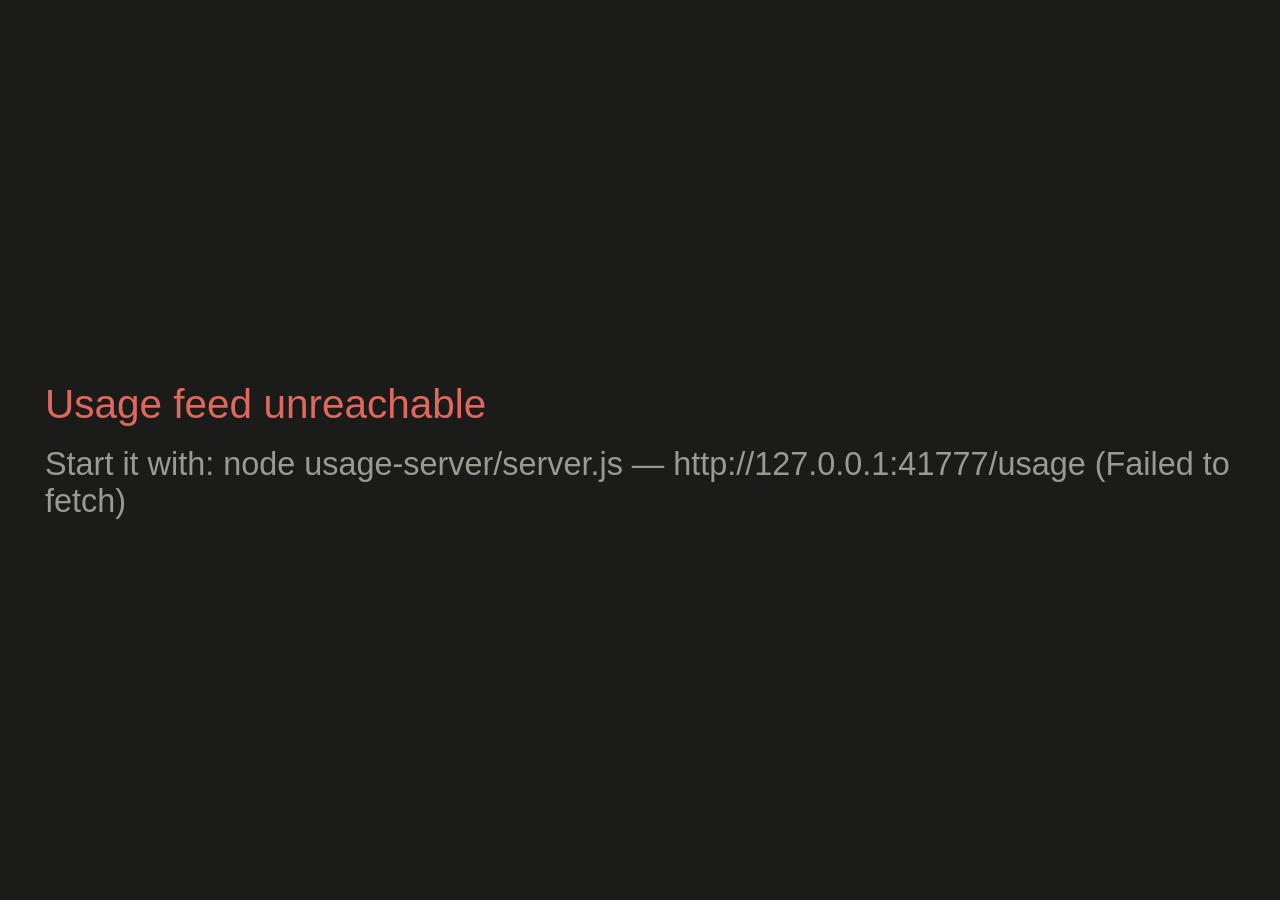
==== ClaudeUsage/index.html @ 01a1dc10 "Claude Code Usage: bar for the week, and a red band at 95% The week had no bar at all, and the sessi" ====
<!DOCTYPE html>
<html lang="en">
<head>
  <meta charset="UTF-8" />
  <meta name="viewport" content="width=device-width, initial-scale=1.0" />
  <title>tr('Claude Code Usage')</title>
  <link rel="icon" type="image/svg+xml" href="resources/icon.svg" />

  <meta name="x-icue-property" content="feedUrl" data-label="tr('Feed URL')" data-type="textfield" data-default="'http://127.0.0.1:41777/usage'" />
  <meta name="x-icue-property" content="colorTheme" data-label="tr('Theme')" data-type="tab-buttons" data-default="'dark'" data-values="[{'key':'dark','value':tr('Dark')},{'key':'light','value':tr('Light')}]" />
  <meta name="x-icue-property" content="refreshSeconds" data-label="tr('Refresh Interval')" data-type="slider" data-default="20" data-min="5" data-max="120" data-step="5" data-unit-label="tr('sec')" />

  <script type="application/json" id="x-icue-groups">
  [
    {
      "title": "tr('Claude Code Usage')",
      "properties": ["feedUrl", "colorTheme", "refreshSeconds"],
      "info": "tr('Requires the local usage feed to be running. It reads your plan utilisation from Anthropic and falls back to locally measured token counts if that is unavailable.')"
    }
  ]
  </script>

  <link rel="stylesheet" type="text/css" href="styles/ClaudeUsage.css" />
</head>
<body>
  <div class="widget-root">
    <div class="content">
      <header class="head">
        <span class="title" id="title">Claude Code usage</span>
        <span class="plan" id="plan"></span>
        <span class="updated" id="updated"></span>
        <span class="dots" aria-hidden="true"><i class="dot" data-view="usage"></i><i class="dot" data-view="detail"></i></span>
        <span class="live" id="live">LIVE</span>
        <span class="version" id="version"></span>
      </header>

      <div class="view view-usage">
      <div class="body">
        <section class="meters">
          <div class="meter" id="m-session">
            <div class="meter-top">
              <span class="name">Current session</span>
              <span class="value" id="session-value">--</span>
            </div>
            <div class="track"><div class="fill" id="session-fill"></div></div>
            <div class="sub" id="session-sub"></div>
            <div class="note" id="session-note"></div>
          </div>

          <div class="meter" id="m-weekly">
            <div class="meter-top">
              <span class="name">This week</span>
              <span class="value" id="weekly-value">--</span>
            </div>
            <div class="track" id="weekly-track"><div class="fill" id="weekly-fill"></div></div>
            <div class="sub" id="weekly-sub"></div>
            <div class="note" id="weekly-note"></div>
          </div>
        </section>

        <section class="lists">
          <div class="list" id="list-workflows">
            <h2>Workflows</h2>
            <ul id="workflows"></ul>
          </div>
          <div class="list" id="list-subtasks">
            <h2>Subtasks</h2>
            <ul id="subtasks"></ul>
          </div>
        </section>
      </div>
      </div>

      <div class="view view-detail">
        <section class="lists lists-detail">
          <div class="list">
            <h2>Sessions</h2>
            <ul id="d-sessions"></ul>
          </div>
          <div class="list">
            <h2>Workflows</h2>
            <ul id="d-workflows"></ul>
          </div>
          <div class="list">
            <h2>Subtasks</h2>
            <ul id="d-subtasks"></ul>
          </div>
        </section>
      </div>
    </div>

    <div class="loading-state">
      <div class="msg">Connecting to the usage feed…</div>
    </div>

    <div class="error-state">
      <div class="msg">Usage feed unreachable</div>
      <div class="hint" id="error-hint"></div>
    </div>
  </div>

  <script type="text/javascript" src="scripts/widget.js"></script>
  <script>
    // Bare assignment is intentional: var/let/const would keep the binding local
    // if iCUE evaluates this script in a sandboxed function context, and the
    // runtime bridge would never see the handlers.
    icueEvents = {
      onDataUpdated: function () { if (window.ClaudeUsage) window.ClaudeUsage.onDataUpdated(); },
      onICUEInitialized: function () { if (window.ClaudeUsage) window.ClaudeUsage.onICUEInitialized(); }
    };
  </script>
</body>
</html>
---- ClaudeUsage/styles/ClaudeUsage.css ----
/* Claude Code usage — Xeneon Edge.
   All sizing derives from one baseline (--layout-unit); components consume
   semantic tokens only. Theme is a set of colour tokens swapped by JS. */

:root {
  /* Baselines */
  --layout-unit: 1vmin;
  --device-vertical-s-unit: 4.16px;                 /* 416 / 100 */
  --preview-vertical-s-unit: calc(100vw * 416 / 69600);
  --short-wide-unit: 4.3px;                         /* 344 / 80  */

  /* Spacing and shape */
  --space-gap: calc(var(--layout-unit) * 2.6);
  --space-pad: calc(var(--layout-unit) * 5);
  --radius: calc(var(--layout-unit) * 2);
  --bar-h: calc(var(--layout-unit) * 2.4);

  /* Type. Every step is +0.5 layout units over the original scale, which is
     about +2px at the 840x344 slot and proportionally more on larger ones. */
  --font-title: calc(var(--layout-unit) * 4.9);
  --font-name: calc(var(--layout-unit) * 4.5);
  --font-value: calc(var(--layout-unit) * 4.9);
  --font-sub: calc(var(--layout-unit) * 3.6);
  /* The reset caption is the one line people actually read off the bar, so it
     sits above --font-sub while staying below the meter name. */
  --font-caption: calc(var(--layout-unit) * 4.2);
  --font-section: calc(var(--layout-unit) * 3.9);
  --font-row: calc(var(--layout-unit) * 3.7);
  --font-badge: calc(var(--layout-unit) * 3.1);
  --font-meta: calc(var(--layout-unit) * 3.3);

  /* Dark theme (default) */
  --bg: #1b1b19;
  --text: #f2f0ea;
  --muted: #9b9a92;
  --track: #35352f;
  --fill: #5b8def;
  --line: #302f2c;
  --ok: #57c785;
  --warn: #e0a458;
  --bad: #e0685f;
}

:root[data-theme="light"] {
  --bg: #ffffff;
  --text: #191917;
  --muted: #6e6d66;
  --track: #c9dcf7;
  --fill: #1a56db;
  --line: #e6e4de;
  --ok: #16a34a;
  --warn: #b45309;
  --bad: #b91c1c;
}

html { overflow: hidden; }

body {
  margin: 0;
  width: 100vw;
  height: 100vh;
  background: transparent;
  font-family: OpenSans, "Segoe UI", Arial, sans-serif;
  -webkit-font-smoothing: antialiased;
}

.widget-root {
  width: 100%;
  height: 100%;
  box-sizing: border-box;
  padding: var(--space-pad);
  background: var(--bg);
  color: var(--text);
  overflow: hidden;
  display: flex;
  flex-direction: column;
  gap: var(--space-gap);
}

/* The state wrapper must itself be the full-height column, otherwise .body has
   no height to distribute and every flex-basis:0 child collapses to nothing. */
.content {
  flex: 1 1 auto;
  min-height: 0;
  display: flex;
  flex-direction: column;
  gap: var(--space-gap);
}

/* ------------------------------------------------------------------ header */

.head {
  display: flex;
  align-items: baseline;
  gap: calc(var(--layout-unit) * 2);
  flex: 0 0 auto;
}

.head .title {
  font-size: var(--font-title);
  font-weight: 600;
  letter-spacing: -0.01em;
}

.head .plan {
  font-size: var(--font-sub);
  color: var(--muted);
}

/* When the feed was last rebuilt. It turns amber once the data stops being
   refreshed, so a dead feed is visible rather than looking like live numbers
   that simply are not moving. */
.head .updated {
  margin-left: auto;
  font-size: var(--font-badge);
  color: var(--muted);
  font-variant-numeric: tabular-nums;
  white-space: nowrap;
}

.head .updated.is-stale { color: var(--warn); }

.head .live {
  font-size: var(--font-badge);
  font-weight: 600;
  letter-spacing: 0.08em;
  color: var(--ok);
  border: 1px solid var(--ok);
  border-radius: calc(var(--layout-unit) * 1);
  padding: calc(var(--layout-unit) * 0.6) calc(var(--layout-unit) * 1.4);
}

.head .live.is-local {
  color: var(--muted);
  border-color: var(--line);
}

.head .version {
  font-size: var(--font-badge);
  color: var(--muted);
  font-variant-numeric: tabular-nums;
}

/* Two views on one page: usage, and the activity lists. Tapping the widget
   swaps them, so the dots have to say which one you are on. */
.dots {
  display: flex;
  align-items: center;
  gap: calc(var(--layout-unit) * 1);
}

.dots .dot {
  width: calc(var(--layout-unit) * 1.5);
  height: calc(var(--layout-unit) * 1.5);
  border-radius: 999px;
  background: var(--track);
  transition: background 0.2s ease;
}

.dots .dot.is-active { background: var(--fill); }

.view { display: none; flex: 1 1 auto; min-height: 0; flex-direction: column; }
.view.is-active { display: flex; }

/* Three lists side by side. Even 840px has room for them; the meta column is
   what gets dropped there, not a whole list. */
.lists-detail {
  flex: 1 1 auto;
  flex-direction: row;
}

@media (max-width: 900px) {
  .lists-detail .meta { display: none; }
}

/* -------------------------------------------------------------------- body */

.body {
  flex: 1 1 auto;
  min-height: 0;
  display: flex;
  flex-direction: row;
  gap: calc(var(--layout-unit) * 6);
}

.meters {
  flex: 1 1 auto;
  min-width: 0;
  display: flex;
  flex-direction: column;
  gap: var(--space-gap);
  justify-content: flex-start;
}

.section-label {
  font-size: var(--font-section);
  font-weight: 600;
  color: var(--muted);
  margin-top: calc(var(--layout-unit) * 1.5);
}

/* Two-line meter: name + value on top, bar below, reset caption under it.
   Holds its shape from 320px to 2536px without a layout swap. */
.meter { display: flex; flex-direction: column; gap: calc(var(--layout-unit) * 1.2); }

.meter-top {
  display: flex;
  align-items: baseline;
  justify-content: space-between;
  gap: var(--space-gap);
}

.meter .name {
  font-size: var(--font-name);
  font-weight: 500;
  white-space: nowrap;
  overflow: hidden;
  text-overflow: ellipsis;
}

.meter .value {
  font-size: var(--font-value);
  font-weight: 600;
  font-variant-numeric: tabular-nums;
  white-space: nowrap;
}

/* Secondary measured detail under the reset caption. */
.meter .note {
  font-size: var(--font-sub);
  color: var(--muted);
  white-space: nowrap;
  overflow: hidden;
  text-overflow: ellipsis;
}

.meter .sub {
  font-size: var(--font-caption);
  color: var(--muted);
  white-space: nowrap;
  overflow: hidden;
  text-overflow: ellipsis;
}

.track {
  height: var(--bar-h);
  border-radius: 999px;
  background: var(--track);
  overflow: hidden;
}

.fill {
  height: 100%;
  width: 0;
  border-radius: 999px;
  background: var(--fill);
  transition: width 0.4s ease;
}

/* Amber from 80%, red from 95%. is-critical is declared last so it wins when
   both classes are set. */
.meter.is-high .fill { background: var(--warn); }
.meter.is-critical .fill,
.meter.is-blocked .fill { background: var(--bad); }

/* ------------------------------------------------------------------- lists */

/* min-height:0 matters as much as min-width: a flex item defaults to
   min-height:auto, which refuses to shrink below its content, so the lists
   would overflow their box and be clipped by the panel instead of trimmed. */
.lists {
  flex: 2 1 0;
  min-width: 0;
  min-height: 0;
  display: flex;
  flex-direction: row;
  gap: calc(var(--layout-unit) * 6);
}

.list {
  flex: 1 1 0;
  min-width: 0;
  display: flex;
  flex-direction: column;
  gap: calc(var(--layout-unit) * 1.4);
  overflow: hidden;
  position: relative;
}

/* Only drawn when the list actually overflows, so a short list keeps its last
   row at full strength. */
.list.can-scroll::after {
  content: '';
  position: absolute;
  left: 0;
  right: 0;
  bottom: 0;
  height: calc(var(--layout-unit) * 6);
  background: linear-gradient(to bottom, transparent, var(--bg));
  pointer-events: none;
}

.list h2 {
  margin: 0;
  font-size: var(--font-section);
  font-weight: 600;
  color: var(--muted);
  text-transform: uppercase;
  letter-spacing: 0.06em;
}

/* flex+min-height:0 bounds the list to its box. Without it the ul sizes to its
   content and only the parent clips, so scrollHeight == clientHeight and the
   row trimmer sees nothing to trim - leaving a row sliced by the panel edge. */
.list ul {
  margin: 0;
  padding: 0;
  list-style: none;
  display: flex;
  flex-direction: column;
  gap: calc(var(--layout-unit) * 1.2);
  flex: 1 1 auto;
  min-height: 0;
  /* Touch-scrollable. The scrollbar is hidden because a widget has no room for
     one; the fade above is the affordance instead. */
  overflow-y: auto;
  overflow-x: hidden;
  overscroll-behavior: contain;
  scrollbar-width: none;
  -webkit-overflow-scrolling: touch;
}

.list ul::-webkit-scrollbar { width: 0; height: 0; }

.list li {
  display: flex;
  align-items: baseline;
  gap: calc(var(--layout-unit) * 1.6);
  font-size: var(--font-row);
  border-bottom: 1px solid var(--line);
  padding-bottom: calc(var(--layout-unit) * 1.2);
}

.list li .dot {
  flex: 0 0 auto;
  width: calc(var(--layout-unit) * 1.4);
  height: calc(var(--layout-unit) * 1.4);
  border-radius: 999px;
  background: var(--muted);
  align-self: center;
}

.state-done .dot, .state-completed .dot { background: var(--ok); }
.state-running .dot, .state-in_progress .dot { background: var(--fill); }
.state-blocked .dot, .state-failed .dot, .state-error .dot { background: var(--bad); }
.state-queued .dot { background: var(--muted); }

.list li .label {
  flex: 1 1 auto;
  min-width: 0;
  white-space: nowrap;
  overflow: hidden;
  text-overflow: ellipsis;
}

.list li .meta {
  flex: 0 0 auto;
  color: var(--muted);
  font-size: var(--font-meta);
  font-variant-numeric: tabular-nums;
}

.list .empty { color: var(--muted); font-size: var(--font-row); }

/* ------------------------------------------------------------------ states */

.loading-state,
.error-state {
  flex: 1 1 auto;
  display: flex;
  flex-direction: column;
  align-items: flex-start;
  justify-content: center;
  gap: calc(var(--layout-unit) * 2);
}

.loading-state .msg, .error-state .msg { font-size: var(--font-name); }
.error-state .hint { font-size: var(--font-sub); color: var(--muted); }
.error-state .msg { color: var(--bad); }

/* ------------------------------------------------------------------
   Baseline overrides — swap the active unit, never individual fonts.
   ------------------------------------------------------------------ */

@media (min-width: 680px) and (max-width: 712px) and (min-height: 416px) {
  :root { --layout-unit: var(--device-vertical-s-unit); }
}

@media (min-width: 180px) and (max-width: 360px) and (max-aspect-ratio: 0.9) {
  :root { --layout-unit: var(--preview-vertical-s-unit); }
}

@media (min-aspect-ratio: 2.2) and (max-height: 400px) {
  :root { --layout-unit: var(--short-wide-unit); }
}

/* ------------------------------------------------------------------
   Composition — what is shown, not how large it is.
   ------------------------------------------------------------------ */

/* Portrait: meters on top, the two lists stacked underneath. The meters keep
   their natural height so the surplus goes to the lists, not to dead space. */
@media (max-aspect-ratio: 0.95) {
  .body { flex-direction: column; gap: calc(var(--layout-unit) * 3); }
  .meters { flex: 0 0 auto; }
  .lists { flex-direction: column; flex: 1 1 auto; }
}

/* Short slots — S-H 840x344 and S-V 696x416. Nothing but the meters fits, so
   the session percentage grows into the hero role. Keyed on height, not width:
   a width rule here collides with the M-H rule below. */
/* Scoped to the usage view on purpose: the detail view is nothing but lists,
   so hiding them there would leave a blank screen. */
@media (max-height: 460px) {
  .view-usage .lists { display: none; }
  .meters { justify-content: space-evenly; }
  :root { --font-value: calc(var(--layout-unit) * 6.5); }
}

/* M-H 840x696 — too narrow for meters and lists side by side, tall enough for
   one list stacked underneath. Landscape-only: 696x840 is portrait and has the
   height for both lists, so it must not match here. */
@media (max-width: 900px) and (min-height: 600px) and (min-aspect-ratio: 0.95) {
  .body { flex-direction: column; }
  .meters { flex: 0 0 auto; }
  .lists { flex-direction: column; }
  #list-subtasks { display: none; }
}

/* Very short slots: drop the reset captions and the weekly bucket row. */
@media (max-height: 360px) {
  .section-label { display: none; }
  .meter.bucket { display: none; }
}

/* Tall portrait: plenty of room, give the lists the surplus. */
@media (max-aspect-ratio: 0.6) {
  .meters { flex: 0 0 auto; }
  .lists { flex: 1 1 auto; }
}

@media (prefers-reduced-motion: reduce) {
  *, *::before, *::after {
    animation-duration: 0.01ms !important;
    transition-duration: 0.01ms !important;
  }
}
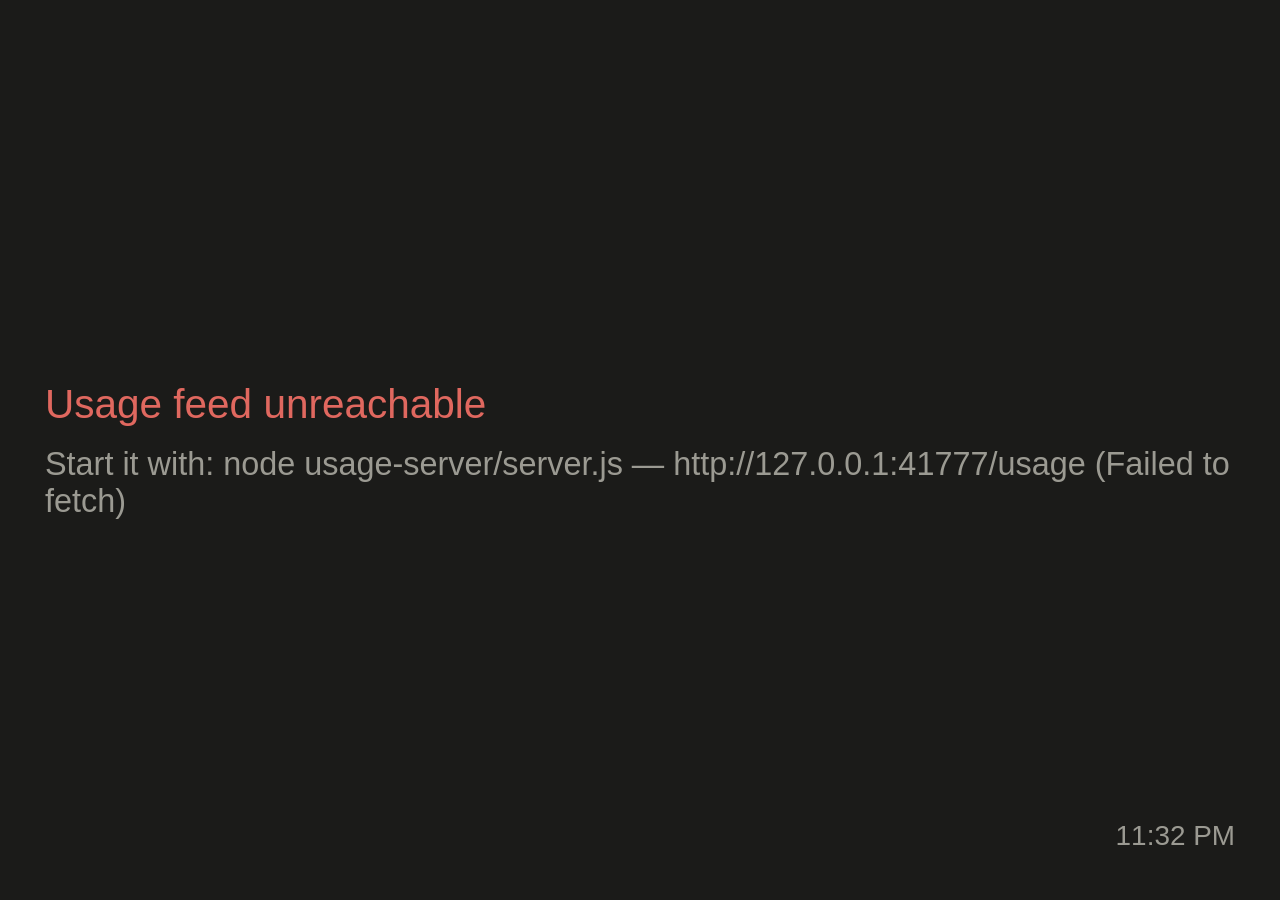
==== commit b4977b2c: "The time, in the bottom-right corner, in whichever of 12 and 24 hours you read Both widgets grow a c" ====
--- a/ClaudeUsage/index.html
+++ b/ClaudeUsage/index.html
@@ -7,14 +7,15 @@
   <link rel="icon" type="image/svg+xml" href="resources/icon.svg" />
 
   <meta name="x-icue-property" content="feedUrl" data-label="tr('Feed URL')" data-type="textfield" data-default="'http://127.0.0.1:41777/usage'" />
-  <meta name="x-icue-property" content="colorTheme" data-label="tr('Theme')" data-type="tab-buttons" data-default="'dark'" data-values="[{'key':'dark','value':tr('Dark')},{'key':'light','value':tr('Light')}]" />
-  <meta name="x-icue-property" content="refreshSeconds" data-label="tr('Refresh Interval')" data-type="slider" data-default="20" data-min="5" data-max="120" data-step="5" data-unit-label="tr('sec')" />
+  <meta name="x-icue-property" content="colorTheme" data-label="tr('Theme')" data-type="combobox" data-default="'dark'" data-values="[{'key':'dark','value':tr('Dark')},{'key':'light','value':tr('Light')}]" />
+  <meta name="x-icue-property" content="timeFormat" data-label="tr('Clock')" data-type="combobox" data-default="'auto'" data-values="[{'key':'auto','value':tr('Auto')},{'key':'12','value':tr('12-hour')},{'key':'24','value':tr('24-hour')}]" />
+  <meta name="x-icue-property" content="refreshSeconds" data-label="tr('Refresh Interval')" data-type="slider" data-default="10" data-min="5" data-max="120" data-step="5" data-unit-label="tr('sec')" />
 
   <script type="application/json" id="x-icue-groups">
   [
     {
       "title": "tr('Claude Code Usage')",
-      "properties": ["feedUrl", "colorTheme", "refreshSeconds"],
+      "properties": ["feedUrl", "colorTheme", "timeFormat", "refreshSeconds"],
       "info": "tr('Requires the local usage feed to be running. It reads your plan utilisation from Anthropic and falls back to locally measured token counts if that is unavailable.')"
     }
   ]
@@ -29,7 +30,7 @@
         <span class="title" id="title">Claude Code usage</span>
         <span class="plan" id="plan"></span>
         <span class="updated" id="updated"></span>
-        <span class="dots" aria-hidden="true"><i class="dot" data-view="usage"></i><i class="dot" data-view="detail"></i></span>
+        <span class="dots" aria-hidden="true"><i class="dot" data-view="usage"></i><i class="dot" data-view="detail"></i><i class="dot" data-view="tokens"></i><i class="dot" data-view="stats"></i><i class="dot" data-view="models"></i></span>
         <span class="live" id="live">LIVE</span>
         <span class="version" id="version"></span>
       </header>
@@ -69,6 +70,39 @@
           </div>
         </section>
       </div>
+
+      <!-- WHY this reading is not Anthropic's own. The badge above says WHICH
+           mode is on screen; until now the reason lived only in the badge's
+           title attribute, and the Xeneon Edge has no cursor, so on the device
+           it could never be read at all. It is real text in the page instead.
+           Empty and display:none whenever the reading is fully live, so the
+           normal layout is byte-for-byte what it was.
+           Its own wrapper on purpose: the pager looks for an <h2> in the
+           scroller's PARENT to hang page dots on, and .view-usage already
+           contains the Workflows/Subtasks headings - parented straight to the
+           view, this strip's dots would land on the Workflows heading. -->
+      <div class="why-wrap" id="why-wrap">
+        <div class="why" id="why"></div>
+      </div>
+      </div>
+
+      <div class="view view-tokens">
+        <section class="cols">
+          <div class="col">
+            <h2 id="tok-session-head">Current 5-hour block</h2>
+            <div class="col-sub" id="tok-session-sub"></div>
+            <table class="tok"><tbody id="tok-session"></tbody></table>
+            <div class="col-note" id="tok-session-note"></div>
+            <table class="mdl"><tbody id="mdl-session"></tbody></table>
+          </div>
+          <div class="col">
+            <h2>This week</h2>
+            <div class="col-sub" id="tok-weekly-sub"></div>
+            <table class="tok"><tbody id="tok-weekly"></tbody></table>
+            <div class="col-note" id="tok-weekly-note"></div>
+            <table class="mdl"><tbody id="mdl-weekly"></tbody></table>
+          </div>
+        </section>
       </div>
 
       <div class="view view-detail">
@@ -87,6 +121,38 @@
           </div>
         </section>
       </div>
+
+      <!-- All-time figures, from the stats block the feed reads out of
+           ~/.claude/stats-cache.json - the same rollup /stats prints. The
+           note replaces the whole view when that block is unavailable, so an
+           empty grid can never be mistaken for a quiet few months. -->
+      <div class="view view-stats">
+        <section class="stats">
+          <div class="heat-wrap">
+            <h2 id="heat-head">Activity</h2>
+            <div class="heat" id="heat"></div>
+            <div class="heat-key">
+              <span>less</span>
+              <i class="sw l0"></i><i class="sw l1"></i><i class="sw l2"></i><i class="sw l3"></i><i class="sw l4"></i>
+              <span>more</span>
+            </div>
+          </div>
+          <div class="figs" id="figs"></div>
+        </section>
+        <div class="stats-note" id="stats-note"></div>
+      </div>
+
+      <!-- Per-model tokens over time, from stats.dailyModelTokens. A separate
+           view rather than an addition to All time: that view measures at
+           +7.2px of headroom at 840x344, so there is no room in it. -->
+      <div class="view view-models">
+        <section class="models">
+          <h2 id="models-head">Tokens by model</h2>
+          <div class="chart" id="model-chart"></div>
+          <div class="legend" id="model-legend"></div>
+        </section>
+        <div class="models-note" id="models-note"></div>
+      </div>
     </div>
 
     <div class="loading-state">
@@ -97,6 +163,15 @@
       <div class="msg">Usage feed unreachable</div>
       <div class="hint" id="error-hint"></div>
     </div>
+
+    <!-- Wall clock, bottom right. A sibling of the state wrappers rather than
+         a row inside one: every view is measured to the pixel at 840x344 (see
+         the .why comment in the stylesheet), and a new flex row would take
+         height from all five of them. It floats over the corner instead, and
+         is deliberately outside .content so it survives the loading and error
+         states too - a widget that cannot reach the feed still shows the
+         time. -->
+    <div class="clock" id="clock"></div>
   </div>
 
   <script type="text/javascript" src="scripts/widget.js"></script>
--- a/ClaudeUsage/styles/ClaudeUsage.css
+++ b/ClaudeUsage/styles/ClaudeUsage.css
@@ -28,6 +28,9 @@
   --font-row: calc(var(--layout-unit) * 3.7);
   --font-badge: calc(var(--layout-unit) * 3.1);
   --font-meta: calc(var(--layout-unit) * 3.3);
+  /* One line of the corner clock, which is also the strip .widget-root keeps
+     free for it at the foot of every view. */
+  --clock-h: calc(var(--font-badge) * 1.35);
 
   /* Dark theme (default) */
   --bg: #1b1b19;
@@ -39,6 +42,23 @@
   --ok: #57c785;
   --warn: #e0a458;
   --bad: #e0685f;
+
+  /* Heatmap ramp. Five explicit steps rather than opacity over --fill: the
+     lowest filled level has to stay clear of the empty cell, and an alpha
+     ramp puts them within a couple of percent of each other. */
+  --heat-0: #2c2c27;
+  --heat-1: #26456f;
+  --heat-2: #355a9c;
+  --heat-3: #4876cc;
+  --heat-4: #6a99f5;
+
+  /* Categorical, not a ramp: these name different models, so they must be
+     told apart rather than ordered. Assigned by total tokens descending. */
+  --m0: #6a99f5;
+  --m1: #57c785;
+  --m2: #e0a458;
+  --m3: #b98ae0;
+  --m4: #e0685f;
 }
 
 :root[data-theme="light"] {
@@ -51,6 +71,18 @@
   --ok: #16a34a;
   --warn: #b45309;
   --bad: #b91c1c;
+
+  --heat-0: #eceae4;
+  --heat-1: #bcd2f4;
+  --heat-2: #85aae9;
+  --heat-3: #4a7ede;
+  --heat-4: #1a56db;
+
+  --m0: #1a56db;
+  --m1: #16a34a;
+  --m2: #b45309;
+  --m3: #7c3aed;
+  --m4: #b91c1c;
 }
 
 html { overflow: hidden; }
@@ -75,6 +107,52 @@
   display: flex;
   flex-direction: column;
   gap: var(--space-gap);
+  /* The clock in the corner anchors to this box. */
+  position: relative;
+}
+
+/* ------------------------------------------------------------------- clock */
+
+/* The clock is drawn OVER the views, so a region that fills its slot to the
+   bottom-right has to END above it rather than be covered - which is what the
+   tokens view did, drawing the time on top of the OUTPUT figure in its last
+   row. That view is the one that does: its columns page their own content, so
+   the strip costs a fraction of a page rather than a row nobody can read.
+
+   MARGIN, not padding: padding inside a scroller only adds scrollable space
+   below the content, leaving the visible box - and so the last row on every
+   page but the last - exactly where the clock is. The box itself has to be
+   shorter.
+
+   Reserved on the container rather than on the last column alone, so the two
+   columns stay the same height as each other, and not as bottom padding on
+   .widget-root, which was the blunter fix: the usage view is sized against
+   22.3px of slack (see .why), and a clock line out of every view spends most
+   of it and pushes the weekly meter out of its own box.
+
+   The activity lists are deliberately NOT reserved. Their rows ellipsis at the
+   column edge rather than carrying a figure there, so the worst the clock can
+   cover is the tail of one truncated label in the right-hand list - and taking
+   a clock line out of .lists puts all three lists into overflow, which costs
+   them a page-dot cluster in every heading and a wrapped heading with it. A
+   truncated label is the cheaper of the two. */
+.cols { margin-bottom: var(--clock-h); }
+
+/* Bottom right. Absolute rather than a row in the flex column so that it sits
+   in the corner rather than after whichever view is on screen; the strip it
+   needs is reserved by the rule above. Sized like the version badge and muted
+   to match: this is chrome beside the figures, not another figure. */
+.clock {
+  position: absolute;
+  right: var(--space-pad);
+  bottom: var(--space-pad);
+  height: var(--clock-h);
+  line-height: var(--clock-h);
+  font-size: var(--font-badge);
+  color: var(--muted);
+  font-variant-numeric: tabular-nums;
+  white-space: nowrap;
+  pointer-events: none;
 }
 
 /* The state wrapper must itself be the full-height column, otherwise .body has
@@ -130,9 +208,21 @@
   padding: calc(var(--layout-unit) * 0.6) calc(var(--layout-unit) * 1.4);
 }
 
+.head .live.is-stale {
+  color: var(--warn);
+  border-color: var(--warn);
+}
+
 .head .live.is-local {
   color: var(--muted);
   border-color: var(--line);
+}
+
+/* Anthropic answered, but only for one of the two windows. Amber rather than
+   green because part of what is on screen is a different metric. */
+.head .live.is-partial {
+  color: var(--warn);
+  border-color: var(--warn);
 }
 
 .head .version {
@@ -159,7 +249,106 @@
 
 .dots .dot.is-active { background: var(--fill); }
 
+/* The project that a session belongs to, ahead of its label. Muted so the
+   label still reads as the row's subject. */
+.list li .label .proj { color: var(--muted); }
+
 .view { display: none; flex: 1 1 auto; min-height: 0; flex-direction: column; }
+
+/* Token breakdown: the two windows side by side, each a class table and a
+   per-model table. Scrolls rather than trims, like the activity lists - a row
+   hidden here would be unreachable. */
+.cols {
+  display: flex;
+  gap: calc(var(--layout-unit) * 4);
+  flex: 1 1 auto;
+  min-height: 0;
+}
+
+.cols .col {
+  flex: 1 1 0;
+  min-width: 0;
+  min-height: 0;
+  overflow-y: auto;
+  overflow-x: hidden;
+}
+
+/* Sticky because this heading lives INSIDE its own scroller, unlike .list h2
+   which sits outside one. Without it the column's page indicator would scroll
+   out of sight on the very page it is there to explain. */
+.cols .col h2 {
+  font-size: var(--font-name);
+  font-weight: 600;
+  text-transform: uppercase;
+  letter-spacing: 0.06em;
+  color: var(--muted);
+  margin: 0 0 calc(var(--layout-unit) * 0.5);
+  position: sticky;
+  top: 0;
+  z-index: 1;
+  background: var(--bg);
+}
+
+.cols .col-sub,
+.cols .col-note {
+  font-size: var(--font-meta);
+  color: var(--muted);
+  margin-bottom: calc(var(--layout-unit) * 1);
+}
+
+/* Fixed layout with declared widths: with auto layout the header row and the
+   data rows sized independently and the columns did not line up. */
+.cols table {
+  width: 100%;
+  table-layout: fixed;
+  border-collapse: collapse;
+  font-size: var(--font-meta);
+}
+
+.cols .tok th { width: 44%; }
+.cols .tok td.n { width: 38%; }
+.cols .tok td.pct { width: 18%; }
+
+.cols .mdl th { width: 44%; }
+.cols .mdl td.n { width: 28%; }
+
+.cols table th,
+.cols table td {
+  padding: calc(var(--layout-unit) * 0.5) 0;
+  text-align: left;
+  font-weight: 400;
+  color: var(--muted);
+  white-space: nowrap;
+  overflow: hidden;
+  text-overflow: ellipsis;
+}
+
+.cols table td.n {
+  text-align: right;
+  font-variant-numeric: tabular-nums;
+  color: var(--text);
+}
+
+.cols table td.pct {
+  text-align: right;
+  color: var(--muted);
+}
+
+.cols .tok tr.sum th,
+.cols .tok tr.sum td {
+  border-top: 1px solid var(--line);
+  color: var(--text);
+  font-weight: 600;
+}
+
+.cols .mdl { margin-top: calc(var(--layout-unit) * 1); }
+.cols .mdl tr.mdl-head th,
+.cols .mdl tr.mdl-head td {
+  border-bottom: 1px solid var(--line);
+  font-size: calc(var(--font-meta) * 0.92);
+  text-transform: uppercase;
+  letter-spacing: 0.05em;
+}
 .view.is-active { display: flex; }
 
 /* Three lists side by side. Even 840px has room for them; the meta column is
@@ -218,6 +407,14 @@
   text-overflow: ellipsis;
 }
 
+/* This meter fell back to measured tokens while the other one is showing
+   Anthropic's figure. Without a mark the two read as the same kind of number. */
+.meter .name.is-measured::after {
+  content: " · measured";
+  color: var(--warn);
+  font-weight: 400;
+}
+
 .meter .value {
   font-size: var(--font-value);
   font-weight: 600;
@@ -240,6 +437,53 @@
   white-space: nowrap;
   overflow: hidden;
   text-overflow: ellipsis;
+}
+
+/* ------------------------------------------------- why a reading is not live */
+
+/* The badge says LIVE / LIVE· / LIVE¹ / LOCAL, so the STATE was always on
+   screen; the REASON was in a title attribute, which on a device with no
+   cursor is the same as not saying it. This strip says it in the page.
+
+   Sized in whole lines, never in leftover space: at 840x344 the usage view has
+   22.3px of slack between the two meters (MEASURED - .body is 260.3px and the
+   meters need 237.9px with both bars showing), so one line is what there is,
+   and a second would push the meters out of the widget. Larger slots get
+   three. Anything longer than that is paged one line at a time by the same
+   mechanism that pages the activity lists - the device forwards no drags, so
+   scrolling is not an option and truncation would lose the actual cause. */
+.why-wrap {
+  flex: 0 0 auto;
+  display: none;
+  position: relative;
+  margin-top: calc(var(--layout-unit) * 0.6);
+}
+
+.view-usage.has-why .why-wrap { display: block; }
+
+.why {
+  height: calc(var(--font-badge) * 1.25 * var(--why-lines, 3));
+  line-height: 1.25;
+  font-size: var(--font-badge);
+  color: var(--warn);
+  overflow-y: auto;
+  overflow-x: hidden;
+}
+
+/* "There is more of this below", the same promise .list.can-scroll makes -
+   but a bottom fade over a one-line box would wash out the line it is meant to
+   be helping, so it is a marker at the end of the line instead. */
+.why-wrap.can-scroll::after {
+  content: '…';
+  position: absolute;
+  right: 0;
+  bottom: 0;
+  padding-left: calc(var(--layout-unit) * 1.2);
+  background: var(--bg);
+  color: var(--warn);
+  font-size: var(--font-badge);
+  line-height: 1.25;
+  pointer-events: none;
 }
 
 .track {
@@ -287,8 +531,10 @@
   position: relative;
 }
 
-/* Only drawn when the list actually overflows, so a short list keeps its last
-   row at full strength. */
+/* Drawn only while there is content BELOW THE CURRENT PAGE, so a short list -
+   and the last page of a long one - keeps its final row at full strength. It
+   used to mean "this box overflows somewhere", which on a device that forwards
+   no drags was a promise of content nobody could reach. */
 .list.can-scroll::after {
   content: '';
   position: absolute;
@@ -309,6 +555,51 @@
   letter-spacing: 0.06em;
 }
 
+/* ------------------------------------------------------- page indicator */
+
+/* An overflowing region pages itself (the webview forwards no drags), and its
+   heading says how many pages there are and which one is showing. It rides in
+   the heading rather than on a line of its own because the Activity lists get
+   a 232px box and a row is ~32px of it: a separate line would have cost a row
+   of the very content it describes. Same dot idiom as the view indicator in
+   the header, so one visual language means "there is more, in sequence". */
+.list h2,
+.cols .col h2 {
+  display: flex;
+  align-items: center;
+  gap: calc(var(--layout-unit) * 1);
+}
+
+/* The heading's text, as a real flex item. As a loose text node it was an
+   anonymous item that would not shrink, so the heading wrapped to a second
+   line and stole a row from the list under it. */
+.htext {
+  flex: 1 1 auto;
+  min-width: 0;
+  overflow: hidden;
+  text-overflow: ellipsis;
+  white-space: nowrap;
+}
+
+.pages {
+  margin-left: auto;
+  display: flex;
+  align-items: center;
+  gap: calc(var(--layout-unit) * 0.8);
+  flex: 0 0 auto;
+}
+
+/* <i>, not .dot - .list li .dot is the row's state marker and must not be
+   restyled by this. */
+.pages i {
+  width: calc(var(--layout-unit) * 1.2);
+  height: calc(var(--layout-unit) * 1.2);
+  border-radius: 999px;
+  background: var(--track);
+}
+
+.pages i.is-active { background: var(--fill); }
+
 /* flex+min-height:0 bounds the list to its box. Without it the ul sizes to its
    content and only the parent clips, so scrollHeight == clientHeight and the
    row trimmer sees nothing to trim - leaving a row sliced by the panel edge. */
@@ -425,6 +716,8 @@
   .view-usage .lists { display: none; }
   .meters { justify-content: space-evenly; }
   :root { --font-value: calc(var(--layout-unit) * 6.5); }
+  /* One line is the whole budget here - see the measurement on .why-wrap. */
+  :root { --why-lines: 1; }
 }
 
 /* M-H 840x696 — too narrow for meters and lists side by side, tall enough for
@@ -455,3 +748,182 @@
     transition-duration: 0.01ms !important;
   }
 }
+
+/* ---------- all-time stats ---------- */
+
+/* Heatmap band across the top, figures underneath. Side by side was tried
+   first and fails on the real data: the rollup spans forty-one weeks, so a
+   half-width grid squeezes the cells to about five pixels and the weekday
+   labels stop being letters. The band is the wide shape the data actually is. */
+.stats {
+  display: flex;
+  flex-direction: column;
+  gap: calc(var(--layout-unit) * 3);
+  flex: 1 1 auto;
+  min-height: 0;
+}
+.heat-wrap {
+  flex: 0 0 auto;
+  display: flex;
+  flex-direction: column;
+  min-width: 0;
+}
+.heat-wrap h2 {
+  margin: 0 0 calc(var(--layout-unit) * 0.6);
+  font-size: var(--font-section);
+  font-weight: 600;
+  color: var(--muted);
+  text-transform: uppercase;
+  letter-spacing: 0.06em;
+}
+/* A fixed band rather than the leftover space: a wide span fits to width and
+   fills it, a short one fits to height and centres, and neither can collapse
+   the cells to nothing. */
+.heat {
+  flex: 0 0 auto;
+  height: calc(var(--layout-unit) * 26);
+  display: flex;
+}
+.heat svg { width: 100%; height: 100%; }
+.heat .cell { fill: var(--heat-0); }
+.heat .cell.l1 { fill: var(--heat-1); }
+.heat .cell.l2 { fill: var(--heat-2); }
+.heat .cell.l3 { fill: var(--heat-3); }
+.heat .cell.l4 { fill: var(--heat-4); }
+.heat .heat-day { fill: var(--muted); }
+
+.heat-key {
+  display: flex;
+  align-items: center;
+  gap: calc(var(--layout-unit) * 0.9);
+  margin-top: calc(var(--layout-unit) * 1.4);
+  font-size: var(--font-meta);
+  color: var(--muted);
+}
+.heat-key .sw {
+  width: calc(var(--layout-unit) * 2.2);
+  height: calc(var(--layout-unit) * 2.2);
+  border-radius: calc(var(--layout-unit) * 0.5);
+  background: var(--heat-0);
+}
+.heat-key .sw.l1 { background: var(--heat-1); }
+.heat-key .sw.l2 { background: var(--heat-2); }
+.heat-key .sw.l3 { background: var(--heat-3); }
+.heat-key .sw.l4 { background: var(--heat-4); }
+
+/* Four across, two down. Eight in a single row leaves no width for a
+   six-figure message count; eight in a column would need a scroll, and a
+   figure you have to scroll to is one nobody reads. */
+.figs {
+  flex: 1 1 auto;
+  display: grid;
+  grid-template-columns: repeat(4, 1fr);
+  grid-auto-rows: 1fr;
+  gap: calc(var(--layout-unit) * 2.4) calc(var(--layout-unit) * 3);
+  min-width: 0;
+  min-height: 0;
+}
+.fig {
+  display: flex;
+  flex-direction: column;
+  justify-content: center;
+  min-width: 0;
+}
+.fig .k {
+  font-size: var(--font-meta);
+  color: var(--muted);
+  text-transform: uppercase;
+  letter-spacing: 0.05em;
+}
+.fig .v {
+  font-size: var(--font-name);
+  font-weight: 600;
+  white-space: nowrap;
+  overflow: hidden;
+  text-overflow: ellipsis;
+}
+
+/* The note and the grid swap places: never both, so an unavailable stats
+   block cannot leave a blank heatmap on screen beside its own explanation. */
+.stats-note {
+  display: none;
+  font-size: var(--font-caption);
+  color: var(--muted);
+  align-self: center;
+  margin: auto;
+  padding: 0 calc(var(--layout-unit) * 6);
+  text-align: center;
+}
+.view-stats.is-unavailable .stats { display: none; }
+.view-stats.is-unavailable .stats-note { display: block; }
+
+/* ---------- tokens by model ---------- */
+
+.models {
+  display: flex;
+  flex-direction: column;
+  gap: calc(var(--layout-unit) * 2);
+  flex: 1 1 auto;
+  min-height: 0;
+}
+.models h2 {
+  margin: 0;
+  font-size: var(--font-section);
+  font-weight: 600;
+  color: var(--muted);
+  text-transform: uppercase;
+  letter-spacing: 0.06em;
+}
+/* preserveAspectRatio="none" on the SVG: the bars are a quantity against a
+   day, not a shape, so stretching them to the box is correct and keeps every
+   column the same width whatever the span. */
+.chart {
+  flex: 1 1 auto;
+  min-height: 0;
+  display: flex;
+}
+.chart svg { width: 100%; height: 100%; }
+.bar.m0 { fill: var(--m0); }
+.bar.m1 { fill: var(--m1); }
+.bar.m2 { fill: var(--m2); }
+.bar.m3 { fill: var(--m3); }
+.bar.m4 { fill: var(--m4); }
+
+.legend {
+  flex: 0 0 auto;
+  display: flex;
+  flex-wrap: wrap;
+  gap: calc(var(--layout-unit) * 1) calc(var(--layout-unit) * 4);
+  font-size: var(--font-meta);
+}
+.legend .lg {
+  display: flex;
+  align-items: center;
+  gap: calc(var(--layout-unit) * 1);
+  min-width: 0;
+}
+.legend .sw {
+  width: calc(var(--layout-unit) * 2.2);
+  height: calc(var(--layout-unit) * 2.2);
+  border-radius: calc(var(--layout-unit) * 0.5);
+  flex: 0 0 auto;
+}
+.legend .sw.m0 { background: var(--m0); }
+.legend .sw.m1 { background: var(--m1); }
+.legend .sw.m2 { background: var(--m2); }
+.legend .sw.m3 { background: var(--m3); }
+.legend .sw.m4 { background: var(--m4); }
+.legend .n { color: var(--text); white-space: nowrap; }
+.legend .v { color: var(--muted); white-space: nowrap; }
+
+.models-note {
+  display: none;
+  font-size: var(--font-caption);
+  color: var(--muted);
+  align-self: center;
+  margin: auto;
+  padding: 0 calc(var(--layout-unit) * 6);
+  text-align: center;
+}
+.view-models.is-unavailable .models { display: none; }
+.view-models.is-unavailable .models-note { display: block; }
